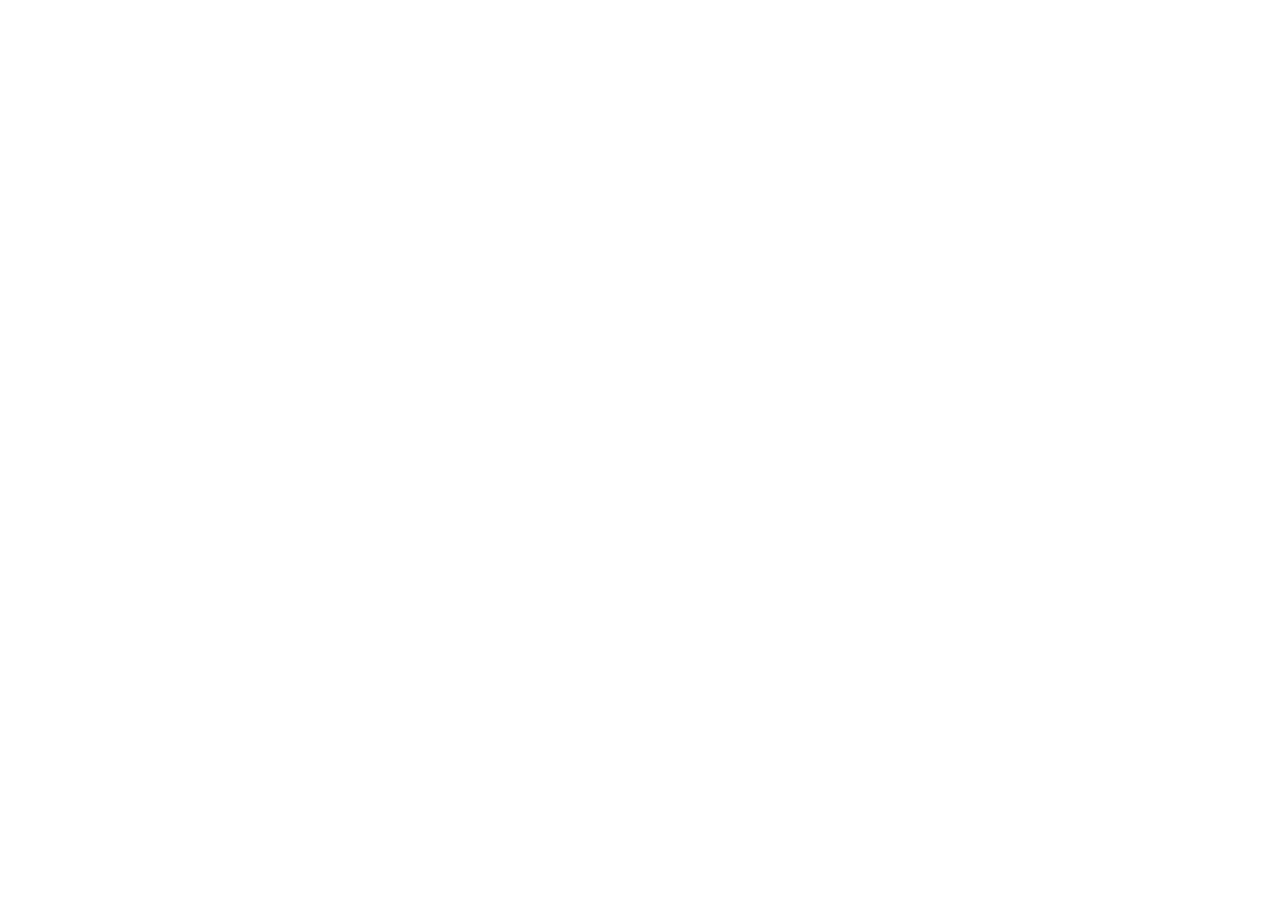
==== index.html @ 4d772ae1 "Daily js" ====
<!DOCTYPE html>
<html lang="en">
<head>
    <meta charset="UTF-8">
    <meta name="viewport" content="width=device-width, initial-scale=1.0">
    <title>Document</title>
<script type="module" src="script.js"></script>
</head>
<body>
    
</body>
</html>
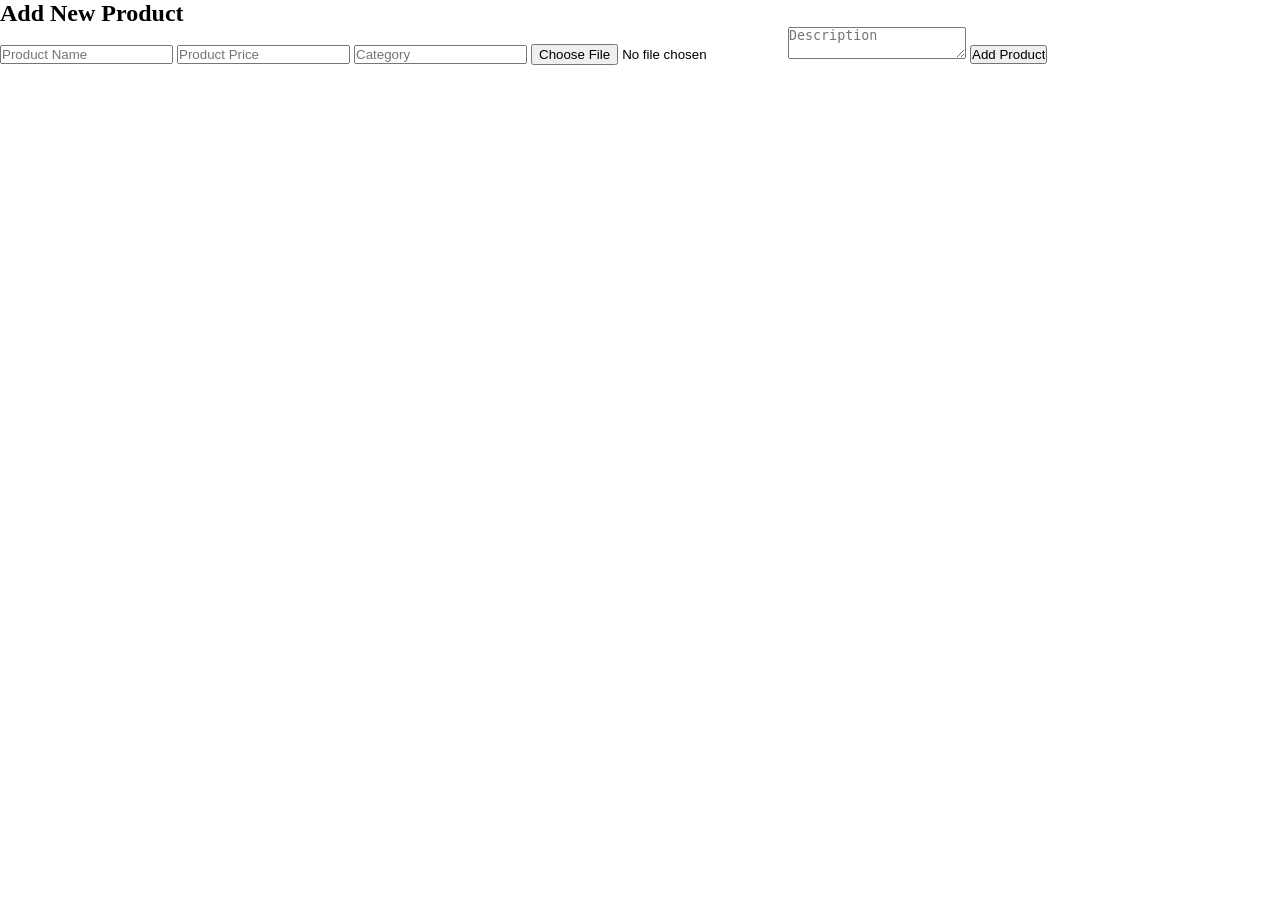
==== commit 3e5d8c66: "working api code" ====
--- a/index.html
+++ b/index.html
@@ -1,12 +1,46 @@
-<!DOCTYPE html>
+<!doctype html>
 <html lang="en">
-<head>
-    <meta charset="UTF-8">
-    <meta name="viewport" content="width=device-width, initial-scale=1.0">
+  <head>
+    <meta charset="UTF-8" />
+    <meta name="viewport" content="width=device-width, initial-scale=1.0" />
     <title>Document</title>
-<script type="module" src="script.js"></script>
-</head>
-<body>
-    
-</body>
-</html>+    <link rel="stylesheet" href="./style.css" />
+    <!-- <script type="module" src="./script.js" defer></script> -->
+    <script src="./rough.js" defer></script>  
+    <!-- <script src="./practice.js" defer></script> -->
+  </head>
+
+  <body>
+    <h2>Add New Product</h2>
+
+    <form id="productForm">
+      <input type="text" id="title" placeholder="Product Name" />
+
+      <input type="number" id="price" placeholder="Product Price" />
+
+      <input type="text" id="category" placeholder="Category" />
+      <input type="file" id="img" placeholder="choose" accept="image/*" />
+      <textarea id="description" placeholder="Description" required></textarea>
+
+      <button type="submit" id="submitBtn">Add Product</button>
+    </form>
+
+    <div class="wide-container">
+      <div class="container product_container">
+        <div class="productcards"></div>
+      </div>
+    </div>
+
+    <!-- <div class="group">
+      <button class="btn">delete</button><button class="btn">edit</button>
+    </div> -->
+
+  </body>
+</html>
+
+
+
+
+
+
+
--- a/style.css
+++ b/style.css
@@ -0,0 +1,32 @@
+*{
+    padding: 0;
+    margin: 0;
+    overflow-x: hidden;
+}
+html, body{
+    box-sizing: border-box;
+}
+.wide-container{
+    min-width: 1200px;
+    max-width: 1200px;
+    width: 100%;
+    padding: 20px;
+    margin: auto;
+}
+
+
+.productcards {
+  display: grid;
+  grid-template-columns: repeat(auto-fill, minmax(250px, 1fr));
+  gap: 16px;
+}
+
+.product_container .card {
+  display: flex;
+  flex-direction: column;
+  border: 1px solid black;
+  padding: 20px;
+  min-height: 600px;
+}
+
+
